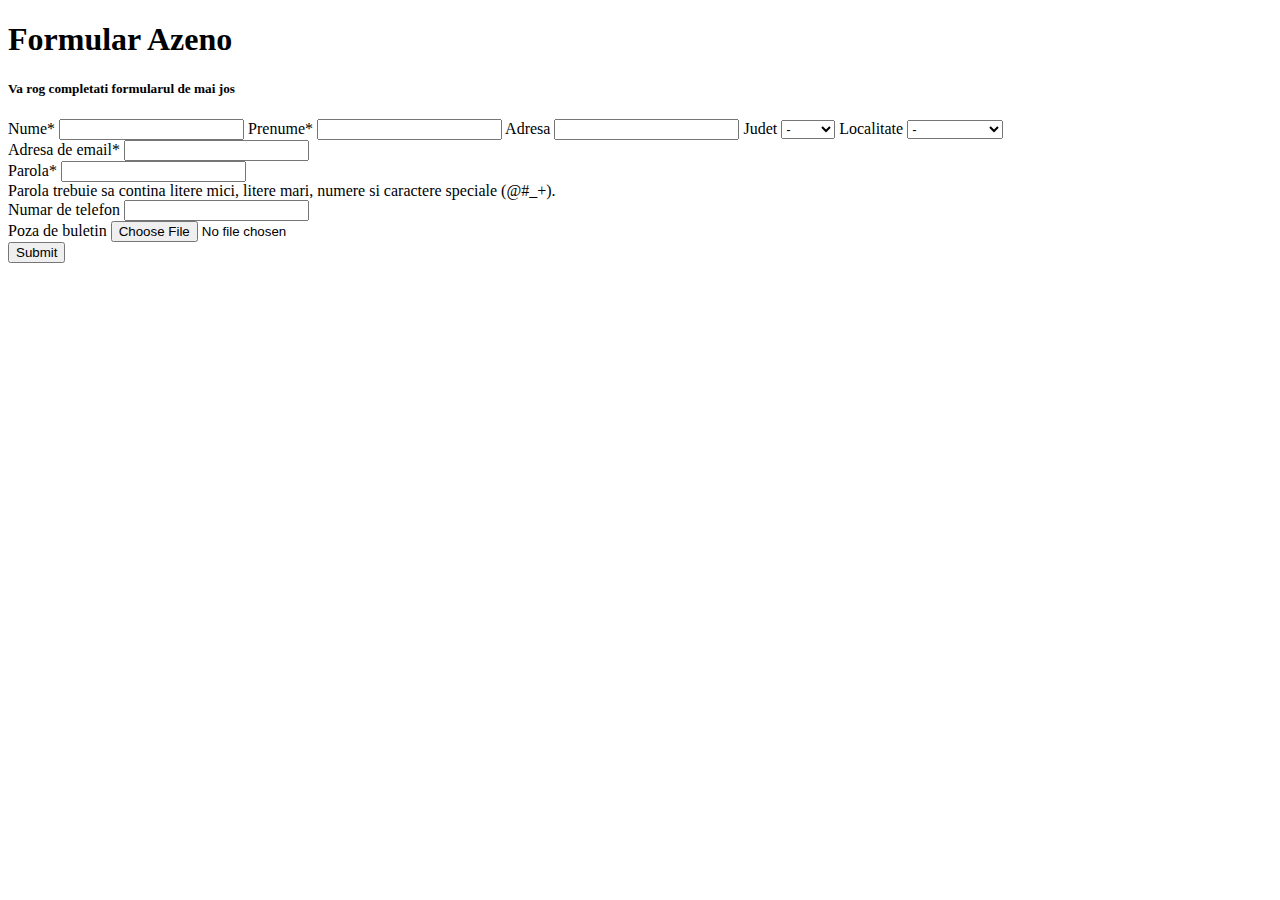
==== index.html @ e51c86df "Added Form UI" ====
<!DOCTYPE html>
<html lang="en">
  <head>
    <meta charset="UTF-8" />
    <meta http-equiv="X-UA-Compatible" content="IE=edge" />
    <meta name="viewport" content="width=device-width, initial-scale=1.0" />
    <title>Formular Azeno</title>
    <link
      href="https://cdn.jsdelivr.net/npm/bootstrap@5.0.2/dist/css/bootstrap.min.css"
      rel="stylesheet"
      integrity="sha384-EVSTQN3/azprG1Anm3QDgpJLIm9Nao0Yz1ztcQTwFspd3yD65VohhpuuCOmLASjC"
      crossorigin="anonymous"
    />
  </head>
  <body>
    <main class="container d-flex flex-column justify-content-center align-items-center my-5">
      <h1>Formular Azeno</h1>
      <h5>Va rog completati formularul de mai jos</h5>

      <!-- Form fields -->
      <form action="submit" class="form-container mt-4">
        <label for="Nume" class="mt-2">Nume*</label>
        <input class="form-control mt-2" type="text" id="Nume" aria-label="Nume" required />
        <label for="Prenume" class="mt-2">Prenume*</label>
        <input class="form-control mt-2" type="text" id="Prenume" aria-label="Prenume" required />
        <label for="Adresa" class="mt-2">Adresa</label>
        <input class="form-control mt-2" type="text" id="Adresa" aria-label="Adresa" />

        <!-- Judet si Localitate Dropdowns -->
        <label for="Judet" class="mt-2">Judet</label>
        <select class="form-select mt-2" id="Judet">
          <option selected>-</option>
          <option value="1">Cluj</option>
          <option value="2">Bihor</option>
        </select>

        <label for="Localitate" class="mt-2">Localitate</label>
        <select class="form-select mt-2" id="Localitate">
          <option selected>-</option>
          <option value="1">Cluj-Napoca</option>
          <option value="2">Turda</option>
          <option value="3">Huedin</option>
        </select>

        <div class="mt-2">
          <label for="Email" class="form-label">Adresa de email*</label>
          <input type="email" class="form-control" id="Email" aria-describedby="email" required />
        </div>
        <div class="mt-2">
          <label for="Parola" class="form-label">Parola*</label>
          <input type="password" class="form-control" aria-describedby="passwordHelp" id="Parola" required />
          <div id="passwordHelp" class="form-text">Parola trebuie sa contina litere mici, litere mari, numere si caractere speciale (@#_+).</div>
        </div>

        <label for="Numar de telefon" class="mt-2">Numar de telefon</label>
        <input class="form-control mt-2" type="text" id="Numar de telefon" aria-label="Numar de telefon" />

        <div class="mt-2">
          <label for="pozaBuletin" class="form-label">Poza de buletin</label>
          <input class="form-control" type="file" id="pozaBuletin" />
        </div>

        <button type="submit" class="btn btn-primary my-3">Submit</button>
      </form>
    </main>

    <script
      src="https://cdn.jsdelivr.net/npm/bootstrap@5.0.2/dist/js/bootstrap.bundle.min.js"
      integrity="sha384-MrcW6ZMFYlzcLA8Nl+NtUVF0sA7MsXsP1UyJoMp4YLEuNSfAP+JcXn/tWtIaxVXM"
      crossorigin="anonymous"
    ></script>
  </body>
</html>
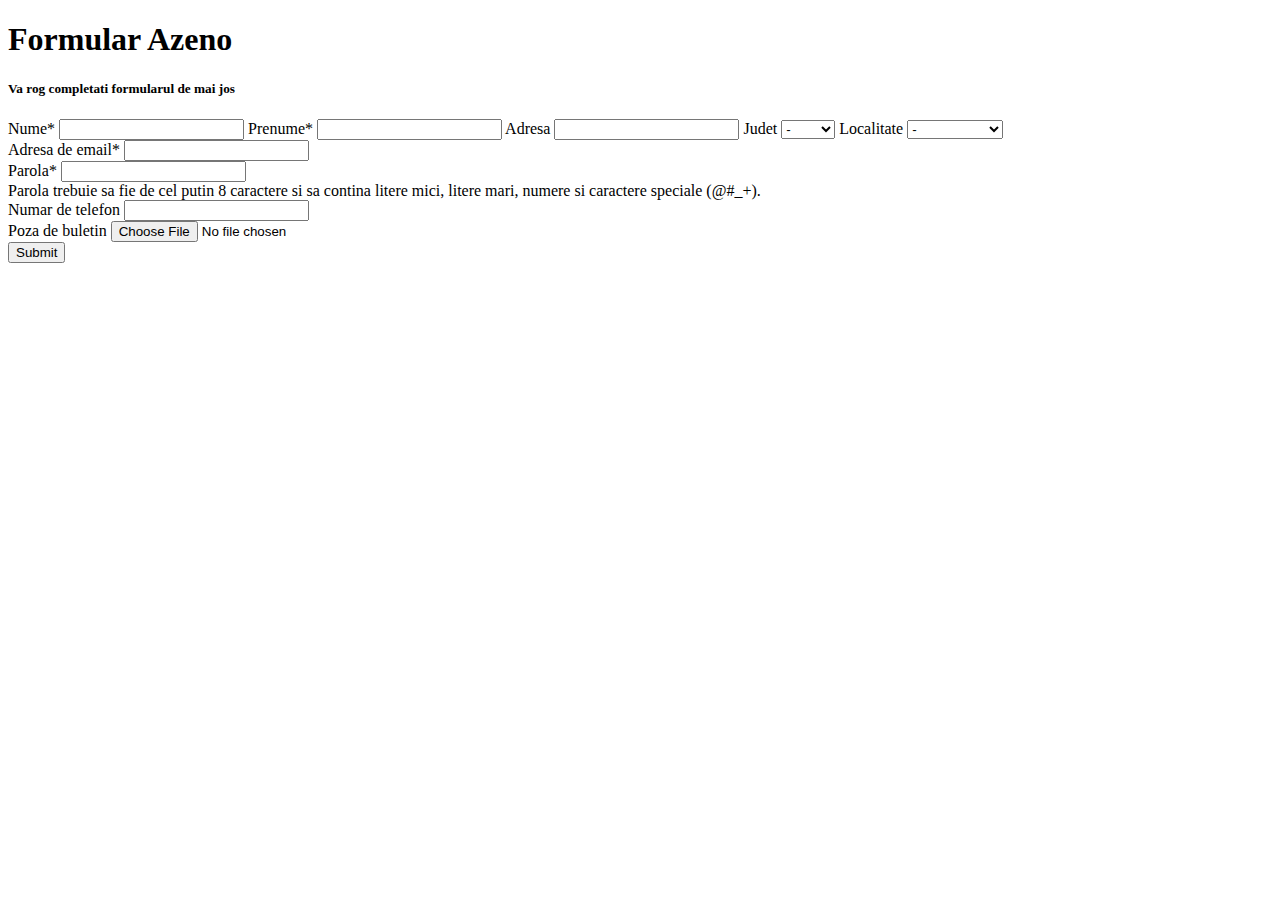
==== commit 1348da6c: "Added Password Validation" ====
--- a/index.html
+++ b/index.html
@@ -44,12 +44,20 @@
 
         <div class="mt-2">
           <label for="Email" class="form-label">Adresa de email*</label>
-          <input type="email" class="form-control" id="Email" aria-describedby="email" required />
+          <input type="email" class="form-control" id="Email" required />
         </div>
         <div class="mt-2">
           <label for="Parola" class="form-label">Parola*</label>
-          <input type="password" class="form-control" aria-describedby="passwordHelp" id="Parola" required />
-          <div id="passwordHelp" class="form-text">Parola trebuie sa contina litere mici, litere mari, numere si caractere speciale (@#_+).</div>
+          <input
+            type="password"
+            class="form-control"
+            aria-describedby="passwordHelp"
+            id="parola"
+            pattern="(?=.*\d)(?=.*[a-z])(?=.*[A-Z])(?=.*[@#_+]).{8,}"
+            title="Parola trebuie sa aiba cel putin 8 caractere si sa contina litere mici, litere mari, numere si caractere speciale (@#_+)."
+            required
+          />
+          <div id="passwordHelp" class="form-text">Parola trebuie sa fie de cel putin 8 caractere si sa contina litere mici, litere mari, numere si caractere speciale (@#_+).</div>
         </div>
 
         <label for="Numar de telefon" class="mt-2">Numar de telefon</label>
@@ -60,7 +68,7 @@
           <input class="form-control" type="file" id="pozaBuletin" />
         </div>
 
-        <button type="submit" class="btn btn-primary my-3">Submit</button>
+        <button type="submit" class="btn btn-primary my-3" id="submitButton">Submit</button>
       </form>
     </main>
 
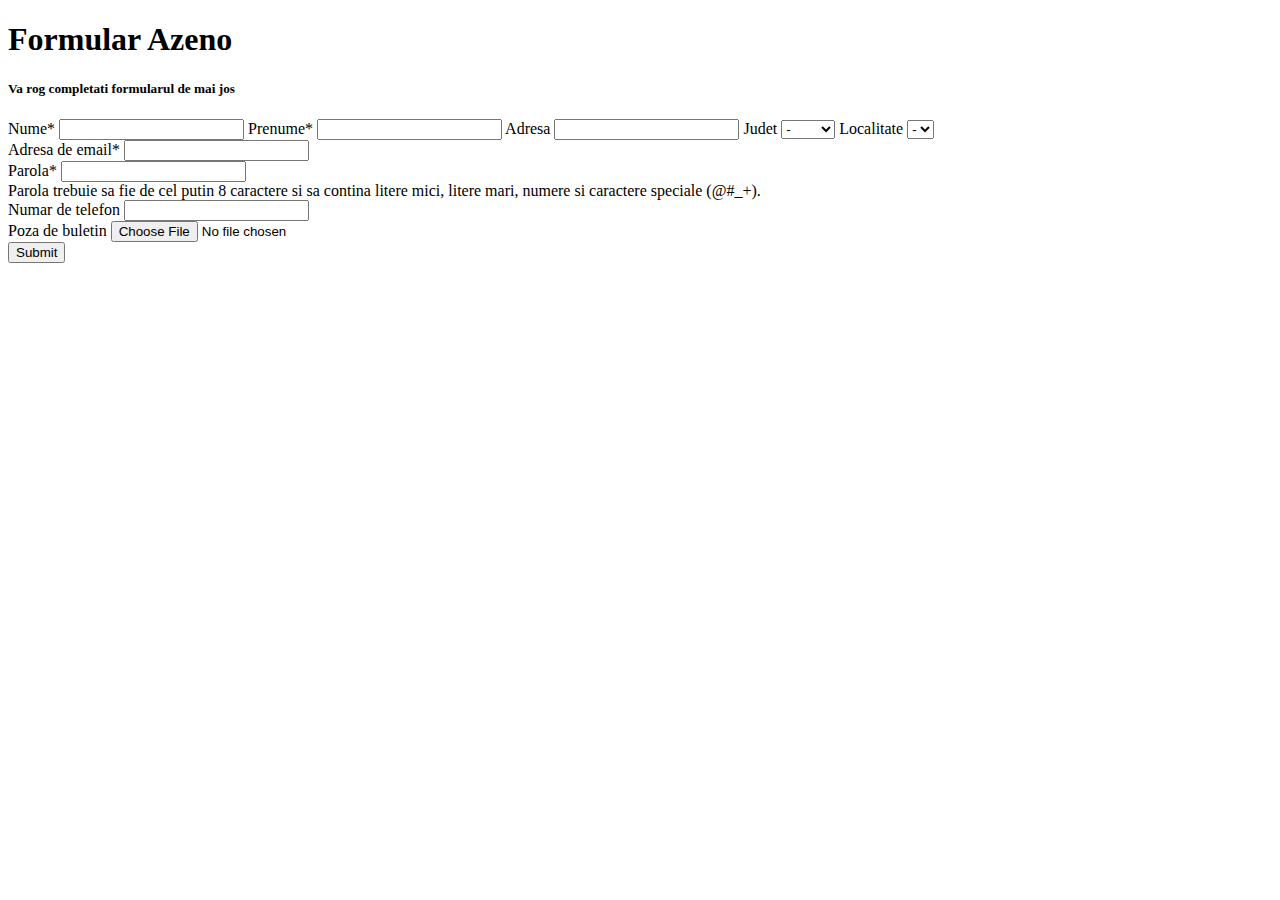
==== commit 3a231cf0: "Added first and last name validation" ====
--- a/index.html
+++ b/index.html
@@ -20,26 +20,23 @@
       <!-- Form fields -->
       <form action="submit" class="form-container mt-4">
         <label for="Nume" class="mt-2">Nume*</label>
-        <input class="form-control mt-2" type="text" id="Nume" aria-label="Nume" required />
+        <input class="form-control mt-2" type="text" id="Nume" aria-label="Nume" pattern="^[A-Z][A-Za-z]$+" title="Numele trebuie sa inceapa cu litera mare." required />
         <label for="Prenume" class="mt-2">Prenume*</label>
-        <input class="form-control mt-2" type="text" id="Prenume" aria-label="Prenume" required />
+        <input class="form-control mt-2" type="text" id="Prenume" aria-label="Prenume" pattern="^[A-Z][A-Za-z]$+" title="Prenumele trebuie sa inceapa cu litera mare." required />
         <label for="Adresa" class="mt-2">Adresa</label>
         <input class="form-control mt-2" type="text" id="Adresa" aria-label="Adresa" />
 
         <!-- Judet si Localitate Dropdowns -->
         <label for="Judet" class="mt-2">Judet</label>
-        <select class="form-select mt-2" id="Judet">
+        <select class="form-select mt-2" id="judet">
           <option selected>-</option>
-          <option value="1">Cluj</option>
-          <option value="2">Bihor</option>
+          <option value="Cluj" class="judet">Cluj</option>
+          <option value="Bihor" class="judet">Bihor</option>
         </select>
 
         <label for="Localitate" class="mt-2">Localitate</label>
-        <select class="form-select mt-2" id="Localitate">
+        <select class="form-select mt-2" id="localitate">
           <option selected>-</option>
-          <option value="1">Cluj-Napoca</option>
-          <option value="2">Turda</option>
-          <option value="3">Huedin</option>
         </select>
 
         <div class="mt-2">
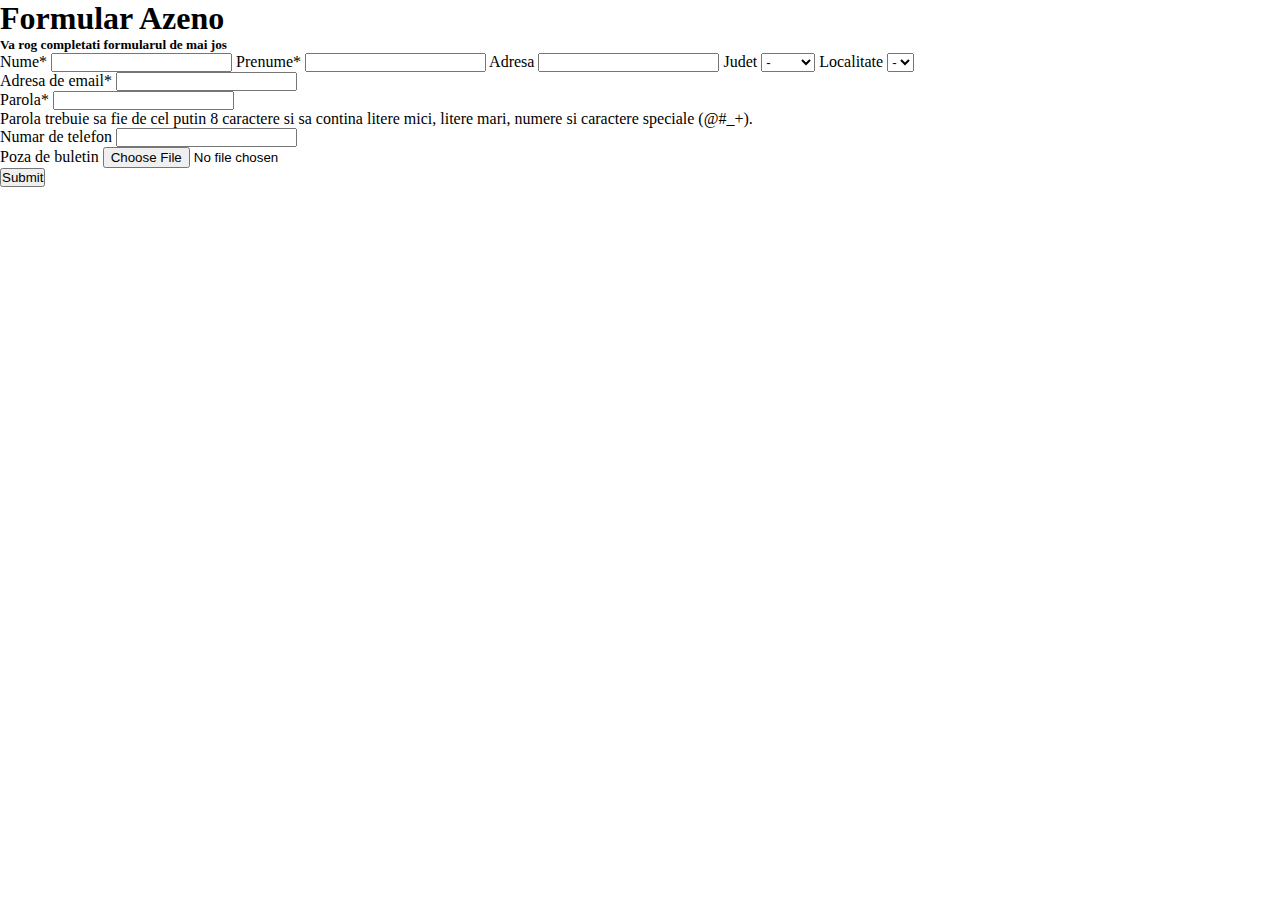
==== commit 219eb627: "Added Judet and Localitate Link Logic" ====
--- a/index.html
+++ b/index.html
@@ -11,6 +11,7 @@
       integrity="sha384-EVSTQN3/azprG1Anm3QDgpJLIm9Nao0Yz1ztcQTwFspd3yD65VohhpuuCOmLASjC"
       crossorigin="anonymous"
     />
+    <link rel="stylesheet" href="style.css" />
   </head>
   <body>
     <main class="container d-flex flex-column justify-content-center align-items-center my-5">
@@ -28,7 +29,7 @@
 
         <!-- Judet si Localitate Dropdowns -->
         <label for="Judet" class="mt-2">Judet</label>
-        <select class="form-select mt-2" id="judet">
+        <select class="form-select mt-2 judet-container" id="judet">
           <option selected>-</option>
           <option value="Cluj" class="judet">Cluj</option>
           <option value="Bihor" class="judet">Bihor</option>
@@ -62,7 +63,7 @@
 
         <div class="mt-2">
           <label for="pozaBuletin" class="form-label">Poza de buletin</label>
-          <input class="form-control" type="file" id="pozaBuletin" />
+          <input class="form-control" type="file" id="pozaBuletin" accept="image/png, image/jpeg" />
         </div>
 
         <button type="submit" class="btn btn-primary my-3" id="submitButton">Submit</button>
@@ -74,5 +75,7 @@
       integrity="sha384-MrcW6ZMFYlzcLA8Nl+NtUVF0sA7MsXsP1UyJoMp4YLEuNSfAP+JcXn/tWtIaxVXM"
       crossorigin="anonymous"
     ></script>
+
+    <script src="app.js"></script>
   </body>
 </html>
--- a/style.css
+++ b/style.css
@@ -0,0 +1,9 @@
+* {
+  box-sizing: border-box;
+  margin: 0;
+  padding: 0;
+}
+
+.valid {
+  color: red;
+}
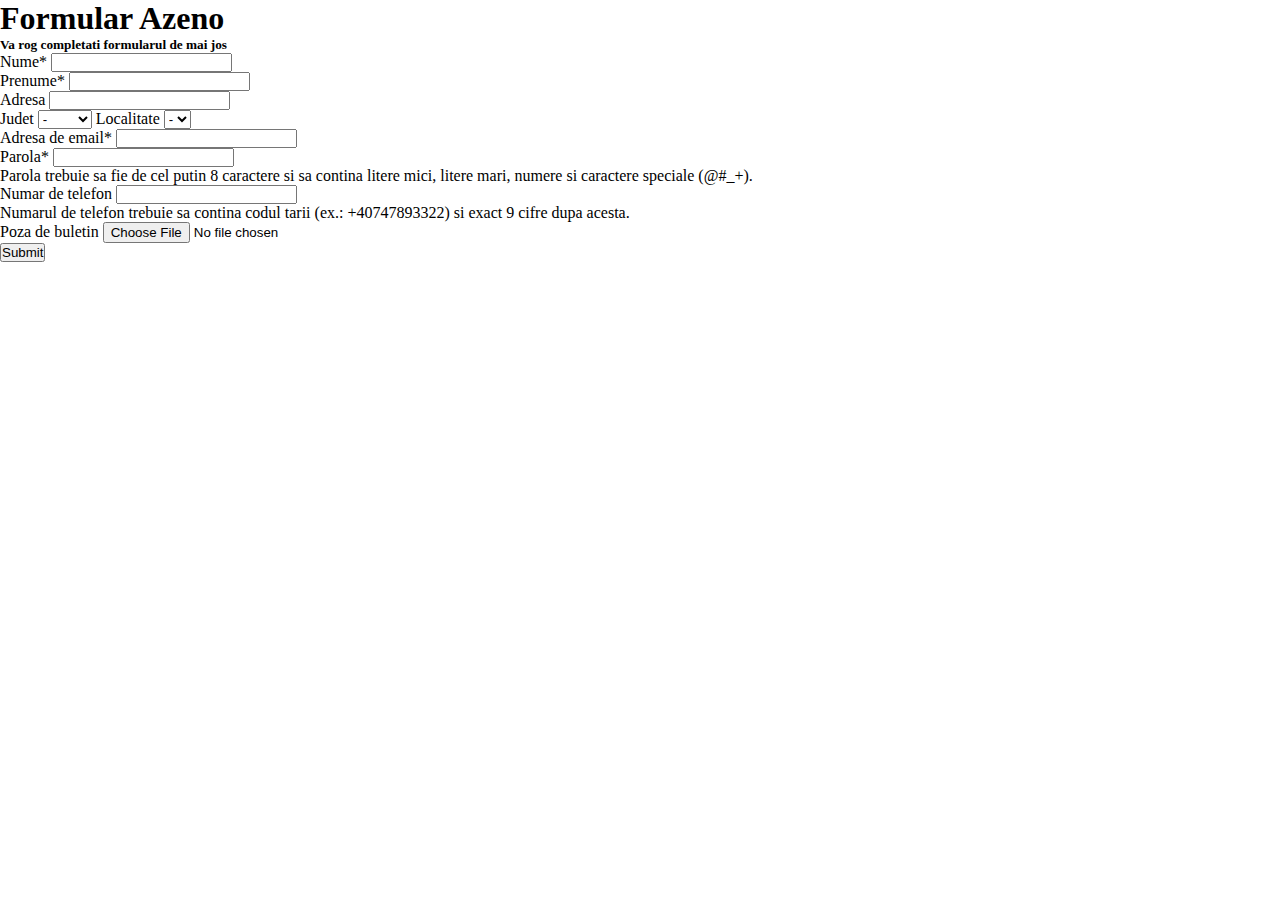
==== commit 452ee363: "Gathered input values in JASON format" ====
--- a/index.html
+++ b/index.html
@@ -19,30 +19,47 @@
       <h5>Va rog completati formularul de mai jos</h5>
 
       <!-- Form fields -->
+
       <form action="submit" class="form-container mt-4">
-        <label for="Nume" class="mt-2">Nume*</label>
-        <input class="form-control mt-2" type="text" id="Nume" aria-label="Nume" pattern="^[A-Z][A-Za-z]$+" title="Numele trebuie sa inceapa cu litera mare." required />
-        <label for="Prenume" class="mt-2">Prenume*</label>
-        <input class="form-control mt-2" type="text" id="Prenume" aria-label="Prenume" pattern="^[A-Z][A-Za-z]$+" title="Prenumele trebuie sa inceapa cu litera mare." required />
-        <label for="Adresa" class="mt-2">Adresa</label>
-        <input class="form-control mt-2" type="text" id="Adresa" aria-label="Adresa" />
+        <div class="mt-2">
+          <label for="Nume" class="form-label">Nume*</label>
+          <input type="text" class="form-control" id="nume" name="nume" pattern="^[A-Z][a-z]+$" title="Numele trebuie sa inceapa cu litera mare." required />
+        </div>
+
+        <div class="mt-2">
+          <label for="Prenume" class="form-label">Prenume*</label>
+          <input type="text" class="form-control mt-2" id="prenume" name="prenume" pattern="^[A-Z][a-z]+$" title="Prenumele trebuie sa inceapa cu litera mare." required />
+        </div>
+
+        <div class="mt-2">
+          <label for="Adresa" class="form-label">Adresa</label>
+          <input class="form-control mt-2" type="text" id="adresa" name="adresa" aria-label="Adresa" />
+        </div>
 
         <!-- Judet si Localitate Dropdowns -->
         <label for="Judet" class="mt-2">Judet</label>
         <select class="form-select mt-2 judet-container" id="judet">
-          <option selected>-</option>
-          <option value="Cluj" class="judet">Cluj</option>
-          <option value="Bihor" class="judet">Bihor</option>
+          <option selected value="-" name="judet">-</option>
+          <option value="Cluj" class="judet" name="judet">Cluj</option>
+          <option value="Bihor" class="judet" name="judet">Bihor</option>
         </select>
 
         <label for="Localitate" class="mt-2">Localitate</label>
         <select class="form-select mt-2" id="localitate">
-          <option selected>-</option>
+          <option selected value="-" name="localitate">-</option>
         </select>
 
         <div class="mt-2">
           <label for="Email" class="form-label">Adresa de email*</label>
-          <input type="email" class="form-control" id="Email" required />
+          <input
+            type="email"
+            class="form-control"
+            id="email"
+            name="email"
+            pattern="^([a-z\d\.-]+)@([a-z\d-]+)\.([a-z]{2,8})(\.[a-z]{2,8})?$"
+            title="Adresa de email invalida, va rugam introduceti o adresa de email valida (ex.: exemplu@gmail.com)."
+            required
+          />
         </div>
         <div class="mt-2">
           <label for="Parola" class="form-label">Parola*</label>
@@ -51,6 +68,7 @@
             class="form-control"
             aria-describedby="passwordHelp"
             id="parola"
+            name="parola"
             pattern="(?=.*\d)(?=.*[a-z])(?=.*[A-Z])(?=.*[@#_+]).{8,}"
             title="Parola trebuie sa aiba cel putin 8 caractere si sa contina litere mici, litere mari, numere si caractere speciale (@#_+)."
             required
@@ -58,8 +76,18 @@
           <div id="passwordHelp" class="form-text">Parola trebuie sa fie de cel putin 8 caractere si sa contina litere mici, litere mari, numere si caractere speciale (@#_+).</div>
         </div>
 
-        <label for="Numar de telefon" class="mt-2">Numar de telefon</label>
-        <input class="form-control mt-2" type="text" id="Numar de telefon" aria-label="Numar de telefon" />
+        <label for="telefon" class="mt-2">Numar de telefon</label>
+        <input
+          class="form-control mt-2"
+          type="text"
+          id="telefon"
+          name="telefon"
+          pattern="\+40(\d){9}"
+          aria-label="Numar de telefon"
+          aria-describedby="numberHelp"
+          title="Numarul de telefon trebuie sa contina codul tarii (ex.: +40747893322) si exact 9 cifre dupa acesta."
+        />
+        <div id="numberHelp" class="form-text">Numarul de telefon trebuie sa contina codul tarii (ex.: +40747893322) si exact 9 cifre dupa acesta.</div>
 
         <div class="mt-2">
           <label for="pozaBuletin" class="form-label">Poza de buletin</label>
@@ -75,7 +103,6 @@
       integrity="sha384-MrcW6ZMFYlzcLA8Nl+NtUVF0sA7MsXsP1UyJoMp4YLEuNSfAP+JcXn/tWtIaxVXM"
       crossorigin="anonymous"
     ></script>
-
     <script src="app.js"></script>
   </body>
 </html>
--- a/style.css
+++ b/style.css
@@ -3,7 +3,3 @@
   margin: 0;
   padding: 0;
 }
-
-.valid {
-  color: red;
-}
